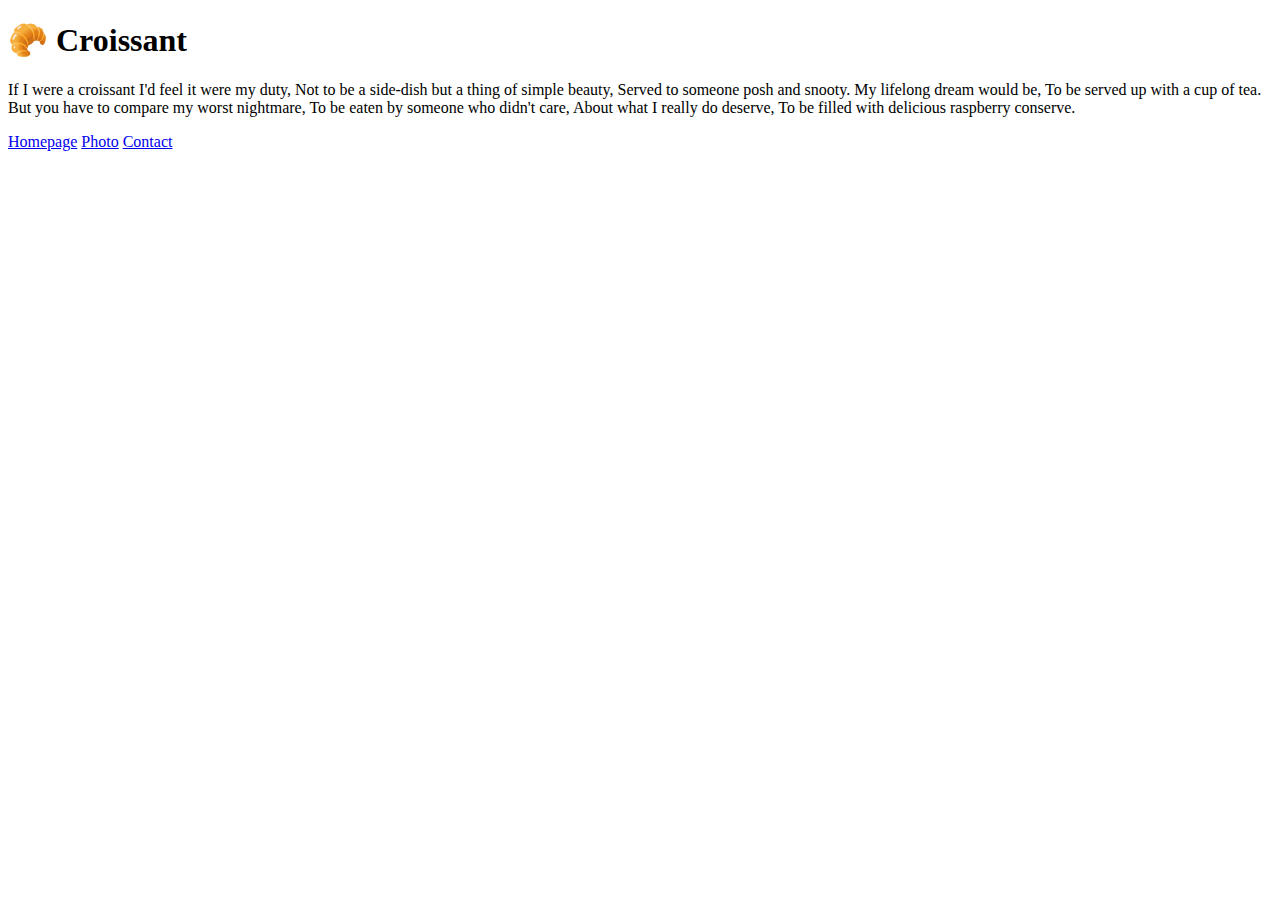
==== index.html @ 5b8c3de4 "Created the initial file structure" ====
<!DOCTYPE html>
<html lang="en">
  <head>
    <meta charset="UTF-8" />
    <meta http-equiv="X-UA-Compatible" content="IE=edge" />
    <meta name="viewport" content="width=device-width, initial-scale=1.0" />
    <title>Document</title>
  </head>
  <body>
    <h1>🥐 Croissant</h1>
    <p>
      If I were a croissant I'd feel it were my duty, Not to be a side-dish but
      a thing of simple beauty, Served to someone posh and snooty. My lifelong
      dream would be, To be served up with a cup of tea. But you have to compare
      my worst nightmare, To be eaten by someone who didn't care, About what I
      really do deserve, To be filled with delicious raspberry conserve.
    </p>
    <a href="/">Homepage</a>
    <a href="/photo.html">Photo</a>
    <a href="/contact.html">Contact</a>
  </body>
</html>
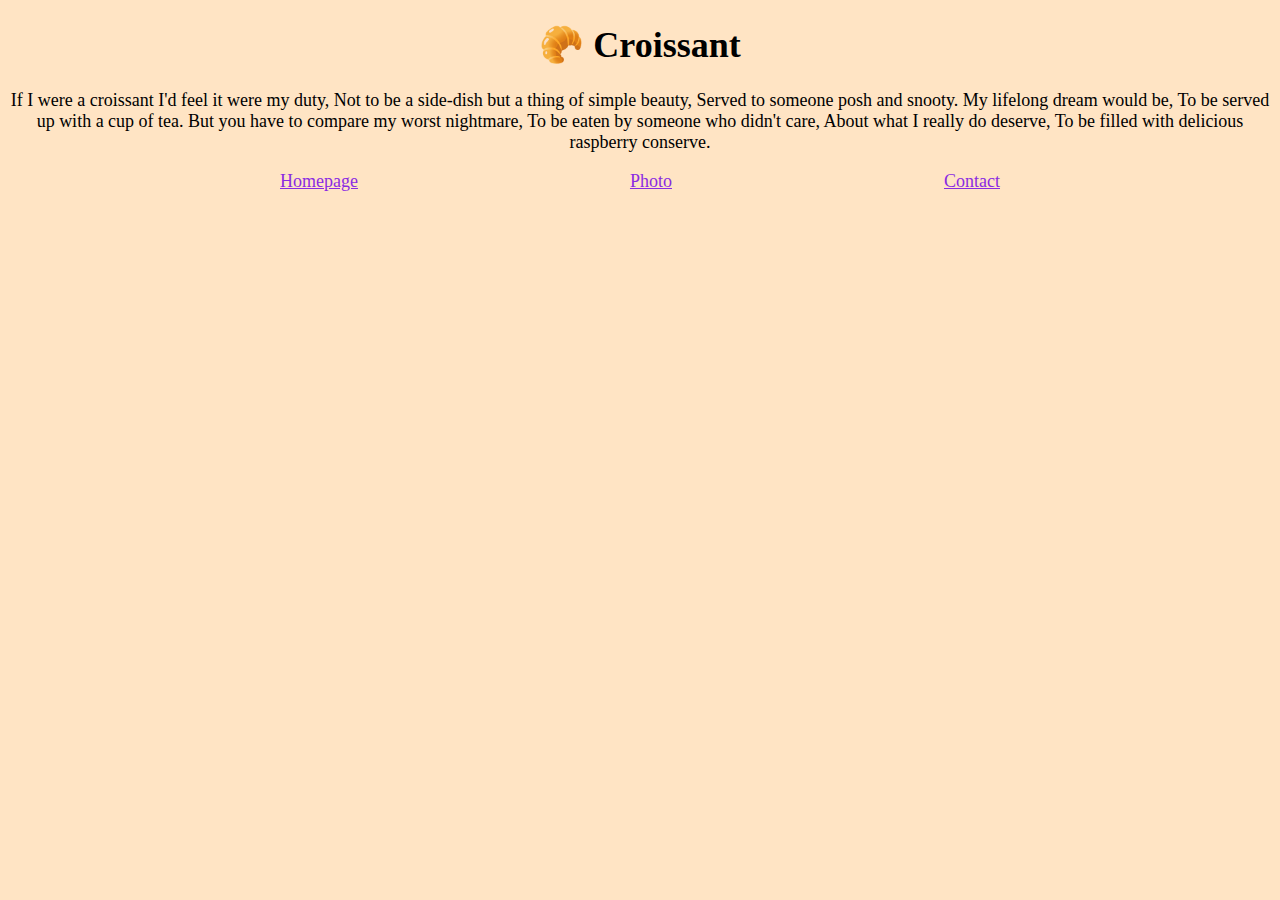
==== commit d1c7036b: "Styled the basic CSS" ====
--- a/index.html
+++ b/index.html
@@ -4,6 +4,7 @@
     <meta charset="UTF-8" />
     <meta http-equiv="X-UA-Compatible" content="IE=edge" />
     <meta name="viewport" content="width=device-width, initial-scale=1.0" />
+    <link rel="stylesheet" href="/css/styles.css" />
     <title>Document</title>
   </head>
   <body>
@@ -15,8 +16,10 @@
       my worst nightmare, To be eaten by someone who didn't care, About what I
       really do deserve, To be filled with delicious raspberry conserve.
     </p>
-    <a href="/">Homepage</a>
-    <a href="/photo.html">Photo</a>
-    <a href="/contact.html">Contact</a>
+    <div class="container">
+      <a href="/">Homepage</a>
+      <a href="/photo.html">Photo</a>
+      <a href="/contact.html">Contact</a>
+    </div>
   </body>
 </html>
--- a/css/styles.css
+++ b/css/styles.css
@@ -0,0 +1,22 @@
+body {
+  text-align: center;
+  font-size: 18px;
+  background-color: bisque;
+}
+
+div {
+  display: flex;
+  justify-content: center;
+}
+img {
+  width: 50%;
+}
+
+a {
+  color: blueviolet;
+}
+
+.container {
+  display: flex;
+  justify-content: space-evenly;
+}
